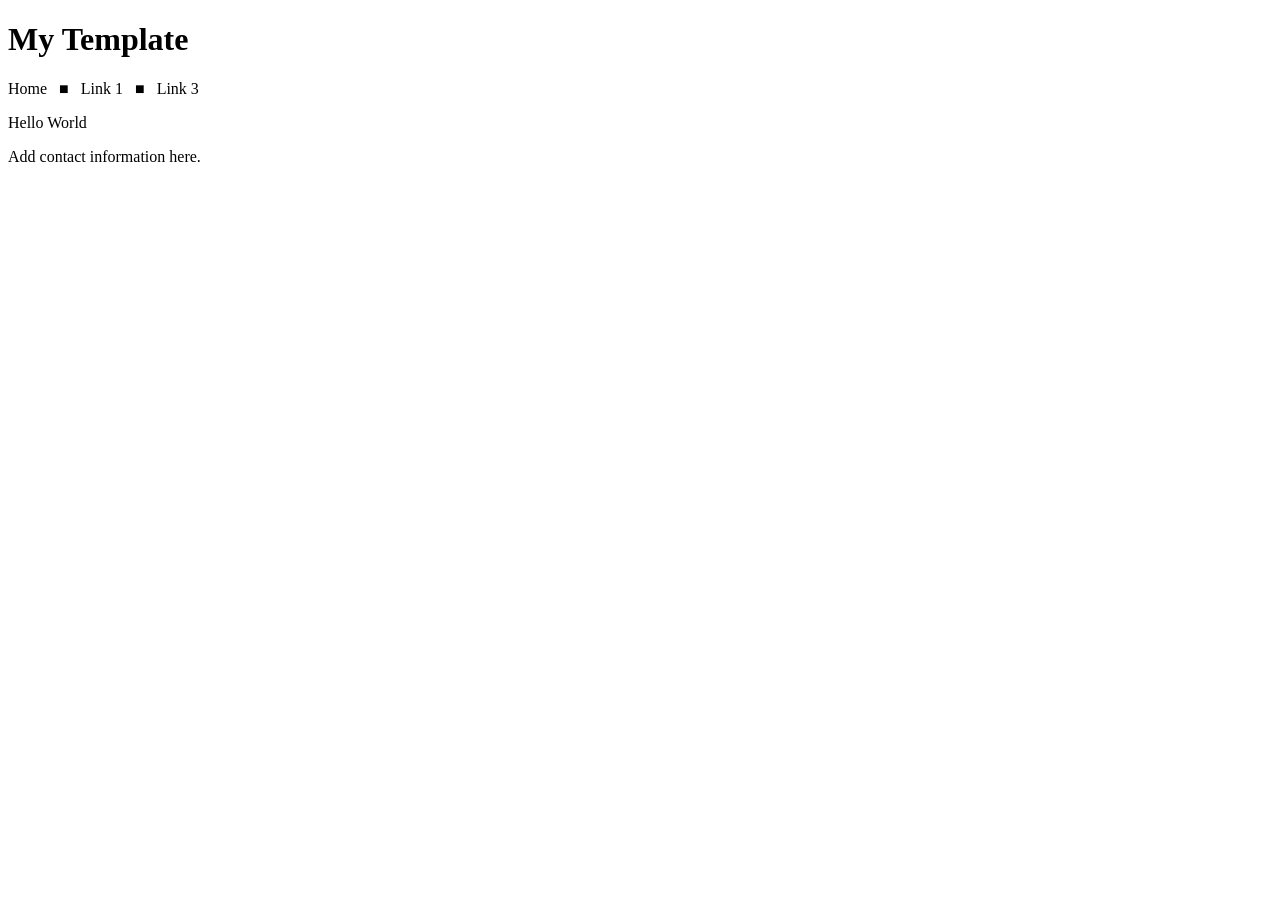
==== template.html @ 74182002 "changes" ====
<!DOCTYPE html>
<!--
	Student Name: Dr. T
	File Name: template.html
	Date: 07/23/2024
-->
<html lang="en">
<head>
  <meta charset="UTF-8">
  <meta http-equiv="X-UA-Compatible" content="IE=edge">
  <meta name="viewport" content="width=device-width, initial-scale=1.0">
  <title>Set Title</title>
</head>
<body>
	<!-- Use the header area for the website name or logo. The header contains static content. -->
	<header>
		<h1>My Template</h1>
	</header>

	<!-- Use the nav area to add hyperlinks to other pages within the website. It contains static content. -->
		<nav>
			<p>Home &nbsp; &#9632; &nbsp;
			Link 1 &nbsp; &#9632; &nbsp;
			Link 3</p>
		</nav>

		<!-- Use the main area to add main content to the webpage. Since the main content changes from page to page, the main element contains dynamic content. -->

		<main>

			Hello World

		</main>

		<!-- Use the footer area to add static footer content. -->
		<footer>
			<p>Add contact information here.</p>
		</footer>
</body>
</html>
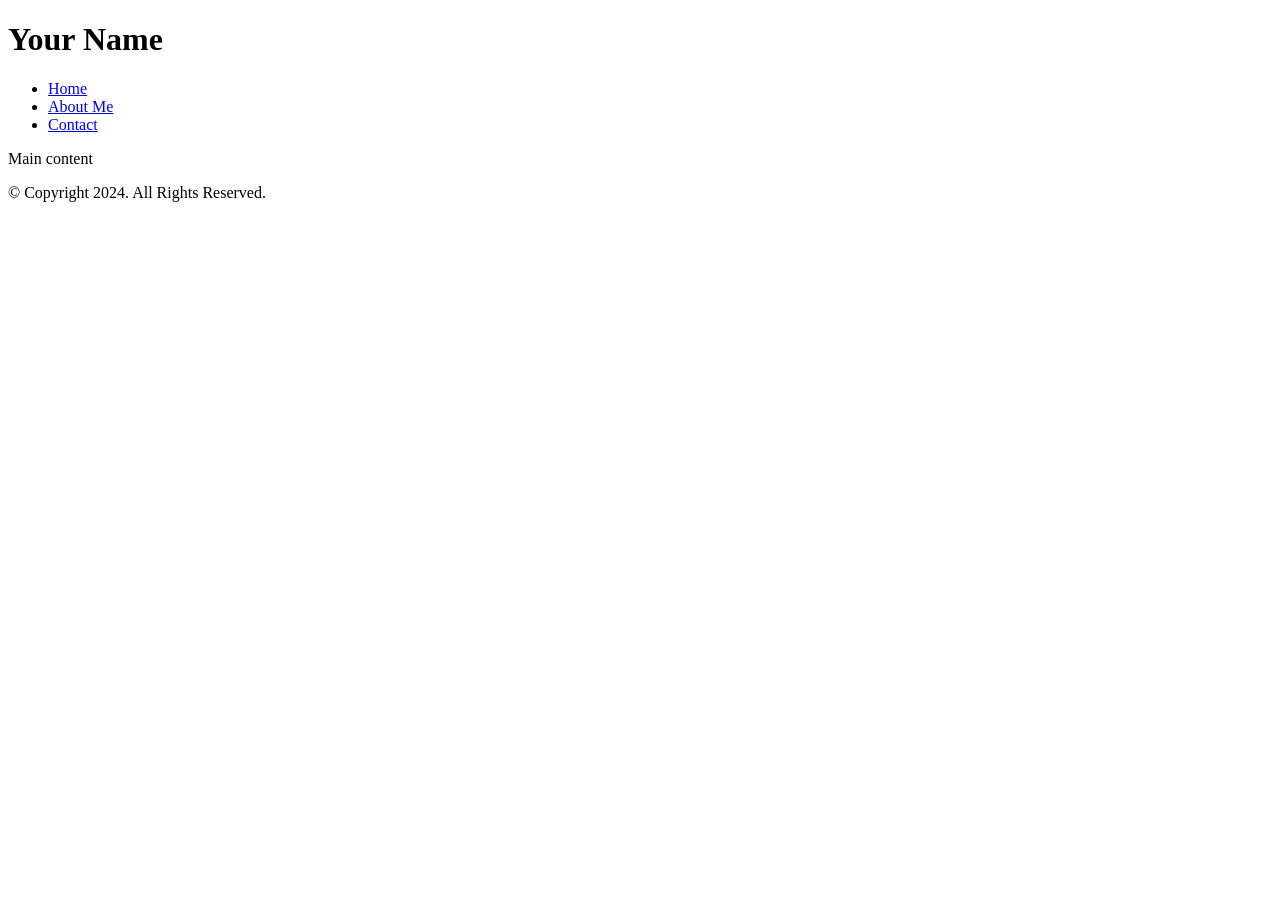
==== commit d54b8a18: "Add files via upload" ====
--- a/template.html
+++ b/template.html
@@ -1,40 +1,45 @@
 <!DOCTYPE html>
+
 <!--
-	Student Name: Dr. T
+	Student Name:
 	File Name: template.html
-	Date: 07/23/2024
--->
+	Date:
+ -->
+
 <html lang="en">
-<head>
-  <meta charset="UTF-8">
-  <meta http-equiv="X-UA-Compatible" content="IE=edge">
-  <meta name="viewport" content="width=device-width, initial-scale=1.0">
-  <title>Set Title</title>
-</head>
-<body>
-	<!-- Use the header area for the website name or logo. The header contains static content. -->
-	<header>
-		<h1>My Template</h1>
-	</header>
+	<head>
+		<title>Template</title>
+		<meta charset="utf-8">
+		<meta name="viewport" content="width=device-width, initial-scale=1.0">
+	</head>
 
-	<!-- Use the nav area to add hyperlinks to other pages within the website. It contains static content. -->
+	<body>
+
+		<!-- Use the header area for the website name or logo. The header contains static content. -->
+		<header>
+			<h1>Your Name</h1>
+		</header>
+
+		<!-- Use the nav area to add hyperlinks to other pages within the website. It contains static content. -->
 		<nav>
-			<p>Home &nbsp; &#9632; &nbsp;
-			Link 1 &nbsp; &#9632; &nbsp;
-			Link 3</p>
+			<ul>
+				<li><a href="index.html">Home</a></li>
+				<li><a href="about.html">About Me</a></li>
+				<li><a href="contact.html">Contact</a></li>
+			</ul>
 		</nav>
 
-		<!-- Use the main area to add main content to the webpage. Since the main content changes from page to page, the main element contains dynamic content. -->
-
+		<!-- Use the main area to add the main content of the webpage -->
 		<main>
 
-			Hello World
+			<p>Main content</p>
 
 		</main>
 
-		<!-- Use the footer area to add static footer content. -->
+		<!-- Use the footer area to add static footer content, such as email and copyright info. -->
 		<footer>
-			<p>Add contact information here.</p>
+			<p>&copy; Copyright 2024. All Rights Reserved.</p>
 		</footer>
-</body>
+
+	</body>
 </html>
